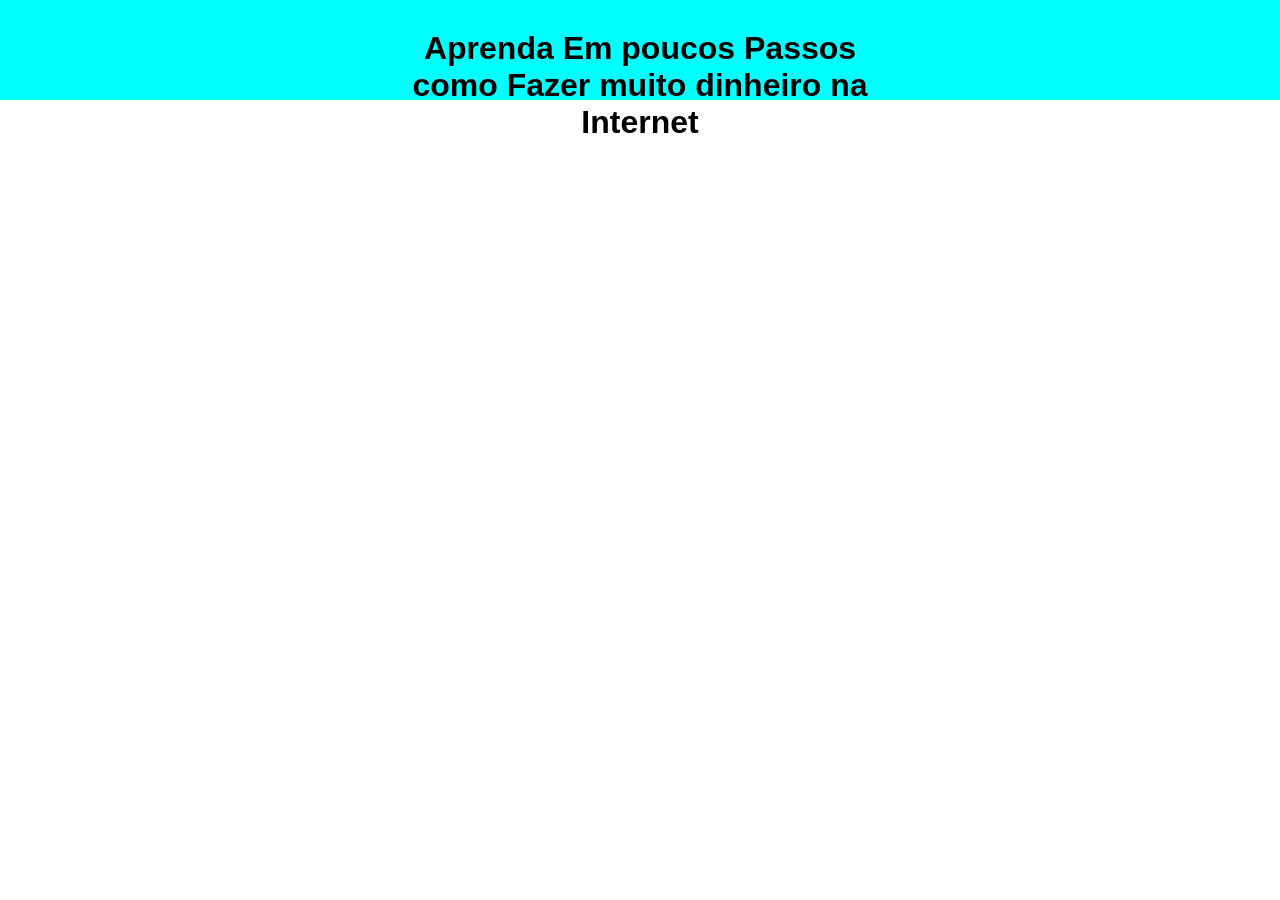
==== Home/index.html @ ab616094 "mudanca de h1" ====
<!DOCTYPE html>
<html lang="pt-br">
<head>
    <meta charset="UTF-8">
    <meta http-equiv="X-UA-Compatible" content="IE=edge">
    <meta name="viewport" content="width=device-width, initial-scale=1.0">
    <!-- LINK CSS -->
    <link rel="stylesheet" href="style.css">
    <title>Omega vendas online</title>
</head>
<body>
    <header>
        <h1>Aprenda Em poucos <strong>Passos</strong> <br> como Fazer muito dinheiro na <br> <strong>Internet</strong></h1>
    </header>
    
</body>
</html>
---- Home/style.css ----
*{
    margin: 0;
    padding: 0;
    box-sizing: border-box;
    font-family: Arial, Helvetica, sans-serif;
}

header{
    background-color: aqua;
    height: 100px;
    
}

h1{
    font-size: 30pxpx;
    text-align: center;

    padding-top: 30px;
}
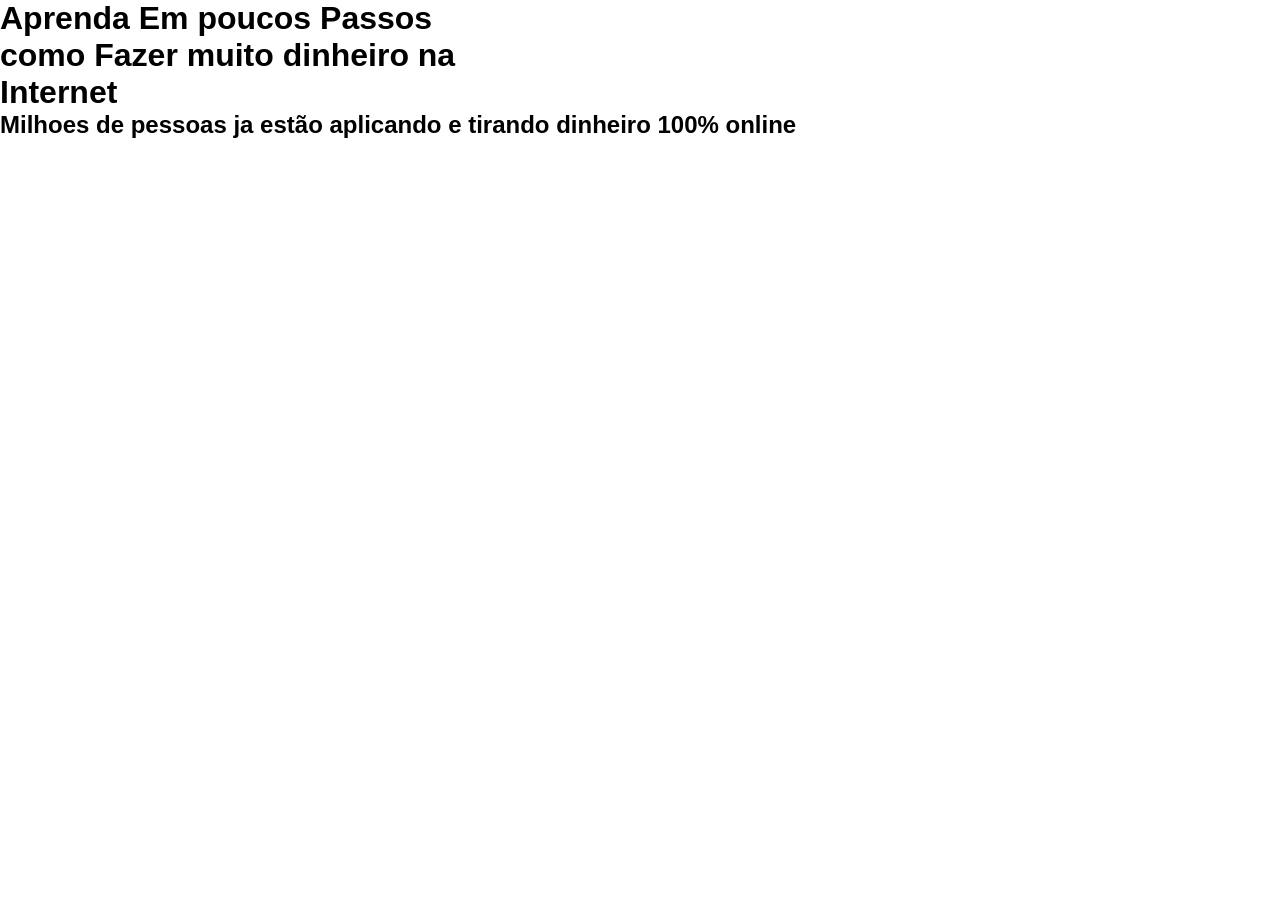
==== commit c860b2d4: "modificaçoes" ====
--- a/Home/index.html
+++ b/Home/index.html
@@ -9,9 +9,9 @@
     <title>Omega vendas online</title>
 </head>
 <body>
-    <header>
-        <h1>Aprenda Em poucos <strong>Passos</strong> <br> como Fazer muito dinheiro na <br> <strong>Internet</strong></h1>
-    </header>
-    
+    <h1>Aprenda Em poucos <strong>Passos</strong> <br> como Fazer muito dinheiro na <br> <strong>Internet</strong></h1>
+    <h2>Milhoes de pessoas ja estão aplicando e tirando dinheiro 100% online </h2>
+
+
 </body>
 </html>
--- a/Home/style.css
+++ b/Home/style.css
@@ -5,15 +5,3 @@
     font-family: Arial, Helvetica, sans-serif;
 }
 
-header{
-    background-color: aqua;
-    height: 100px;
-    
-}
-
-h1{
-    font-size: 30pxpx;
-    text-align: center;
-
-    padding-top: 30px;
-}
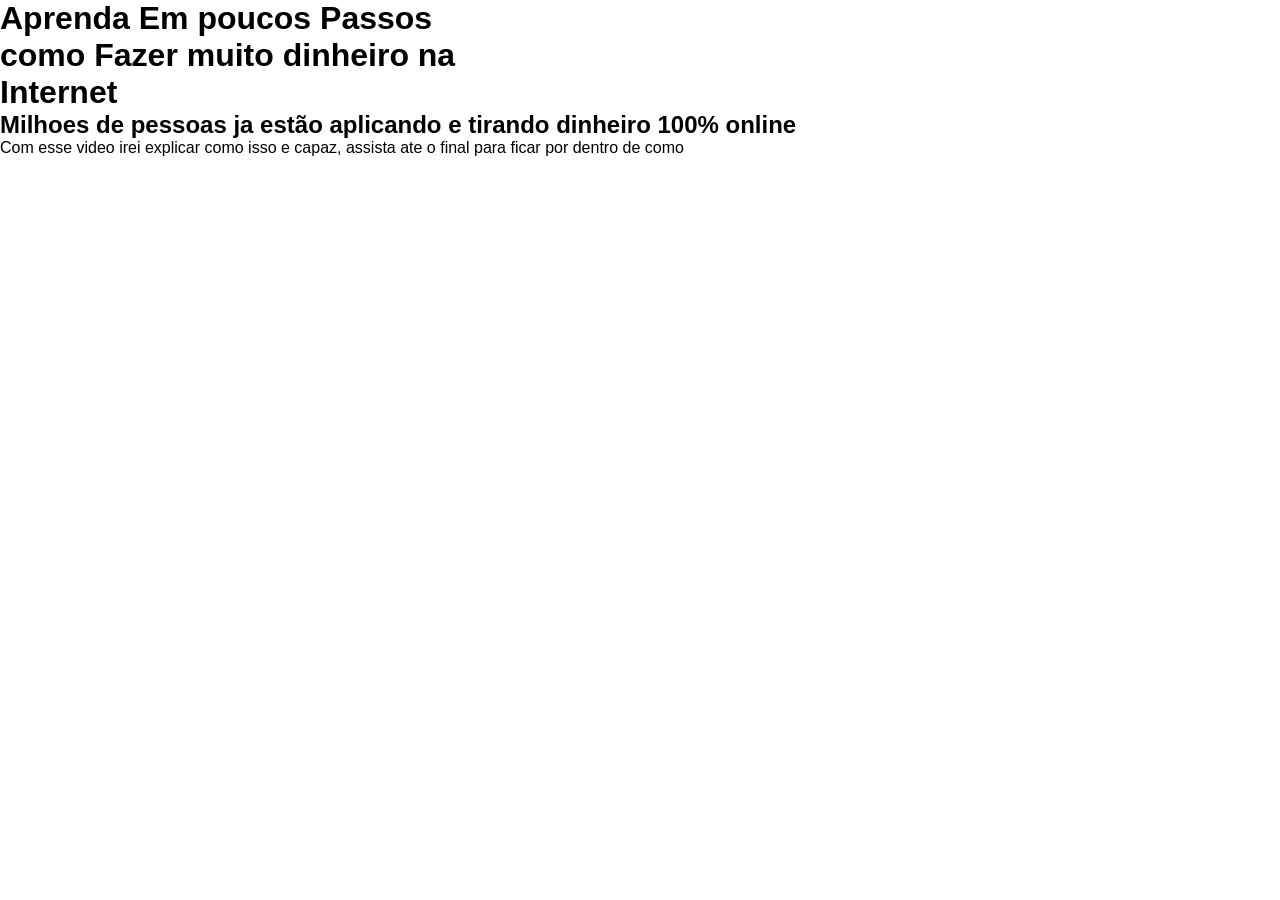
==== commit 136f1eba: "nova aba" ====
--- a/Home/index.html
+++ b/Home/index.html
@@ -11,6 +11,7 @@
 <body>
     <h1>Aprenda Em poucos <strong>Passos</strong> <br> como Fazer muito dinheiro na <br> <strong>Internet</strong></h1>
     <h2>Milhoes de pessoas ja estão aplicando e tirando dinheiro 100% online </h2>
+    <p> Com esse video irei explicar como isso e capaz, assista ate o final para ficar por dentro de como </p>
 
 
 </body>
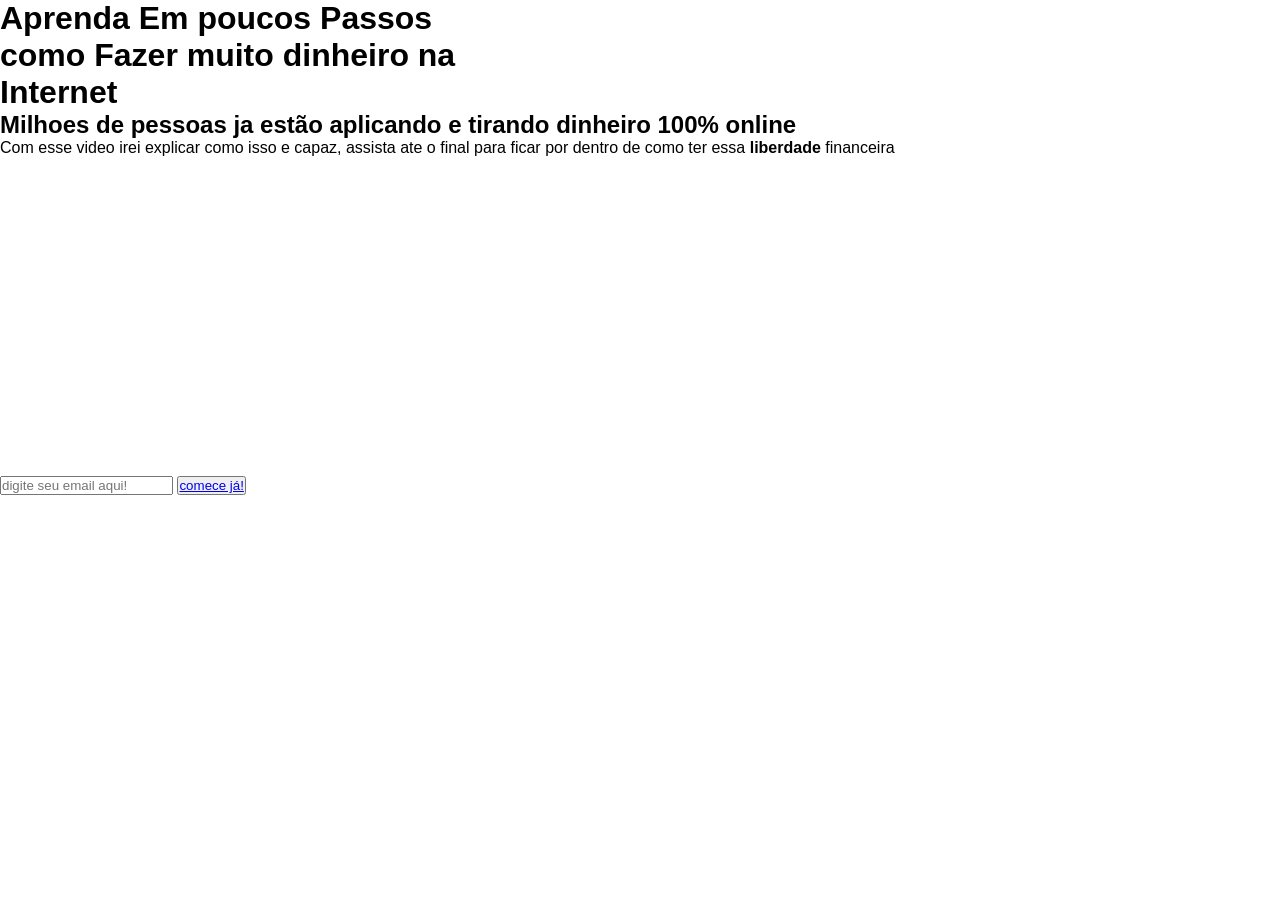
==== commit bec812e0: "atualizaçao" ====
--- a/Home/index.html
+++ b/Home/index.html
@@ -9,10 +9,20 @@
     <title>Omega vendas online</title>
 </head>
 <body>
-    <h1>Aprenda Em poucos <strong>Passos</strong> <br> como Fazer muito dinheiro na <br> <strong>Internet</strong></h1>
-    <h2>Milhoes de pessoas ja estão aplicando e tirando dinheiro 100% online </h2>
-    <p> Com esse video irei explicar como isso e capaz, assista ate o final para ficar por dentro de como </p>
-
+    <div>
+        <div><h1>Aprenda Em poucos <strong>Passos</strong> <br> como Fazer muito dinheiro na <br> <strong>Internet</strong></h1></div>
+    <div><h2>Milhoes de pessoas ja estão aplicando e tirando dinheiro 100% online </h2></div>
+    <div><p> Com esse video irei explicar como isso e capaz, assista ate o final para ficar por dentro de como ter essa <strong>liberdade</strong> financeira</p></div>
+    </div>
+   <div> 
+    <iframe width="560" height="315" src="https://www.youtube.com/embed/lFTyxftHwHM" title="YouTube video player" frameborder="0" allow="accelerometer; autoplay; clipboard-write; encrypted-media; gyroscope; picture-in-picture" allowfullscreen></iframe>
+   </div>
+   <div>
+    <input type="text" placeholder="digite seu email aqui!" >
+    <button> <a href="https://youtu.be/lFTyxftHwHM" target="_blank" >comece já!</a>
+    </button>
+   </div>
 
 </body>
-</html>+
+</html>
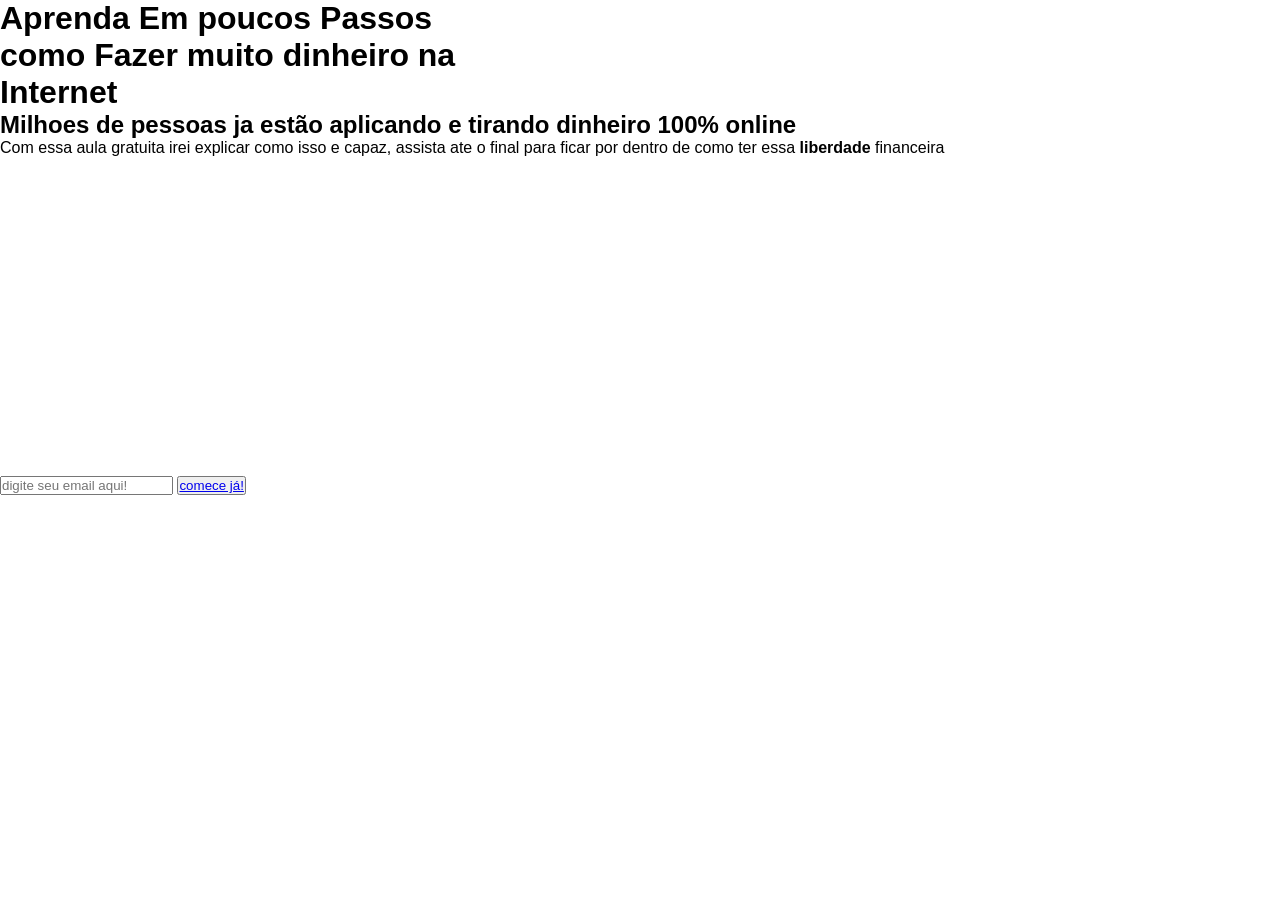
==== commit 9308c438: "1" ====
--- a/Home/index.html
+++ b/Home/index.html
@@ -12,7 +12,7 @@
     <div>
         <div><h1>Aprenda Em poucos <strong>Passos</strong> <br> como Fazer muito dinheiro na <br> <strong>Internet</strong></h1></div>
     <div><h2>Milhoes de pessoas ja estão aplicando e tirando dinheiro 100% online </h2></div>
-    <div><p> Com esse video irei explicar como isso e capaz, assista ate o final para ficar por dentro de como ter essa <strong>liberdade</strong> financeira</p></div>
+    <div><p> Com essa aula gratuita irei explicar como isso e capaz, assista ate o final para ficar por dentro de como ter essa <strong>liberdade</strong> financeira</p></div>
     </div>
    <div> 
     <iframe width="560" height="315" src="https://www.youtube.com/embed/lFTyxftHwHM" title="YouTube video player" frameborder="0" allow="accelerometer; autoplay; clipboard-write; encrypted-media; gyroscope; picture-in-picture" allowfullscreen></iframe>
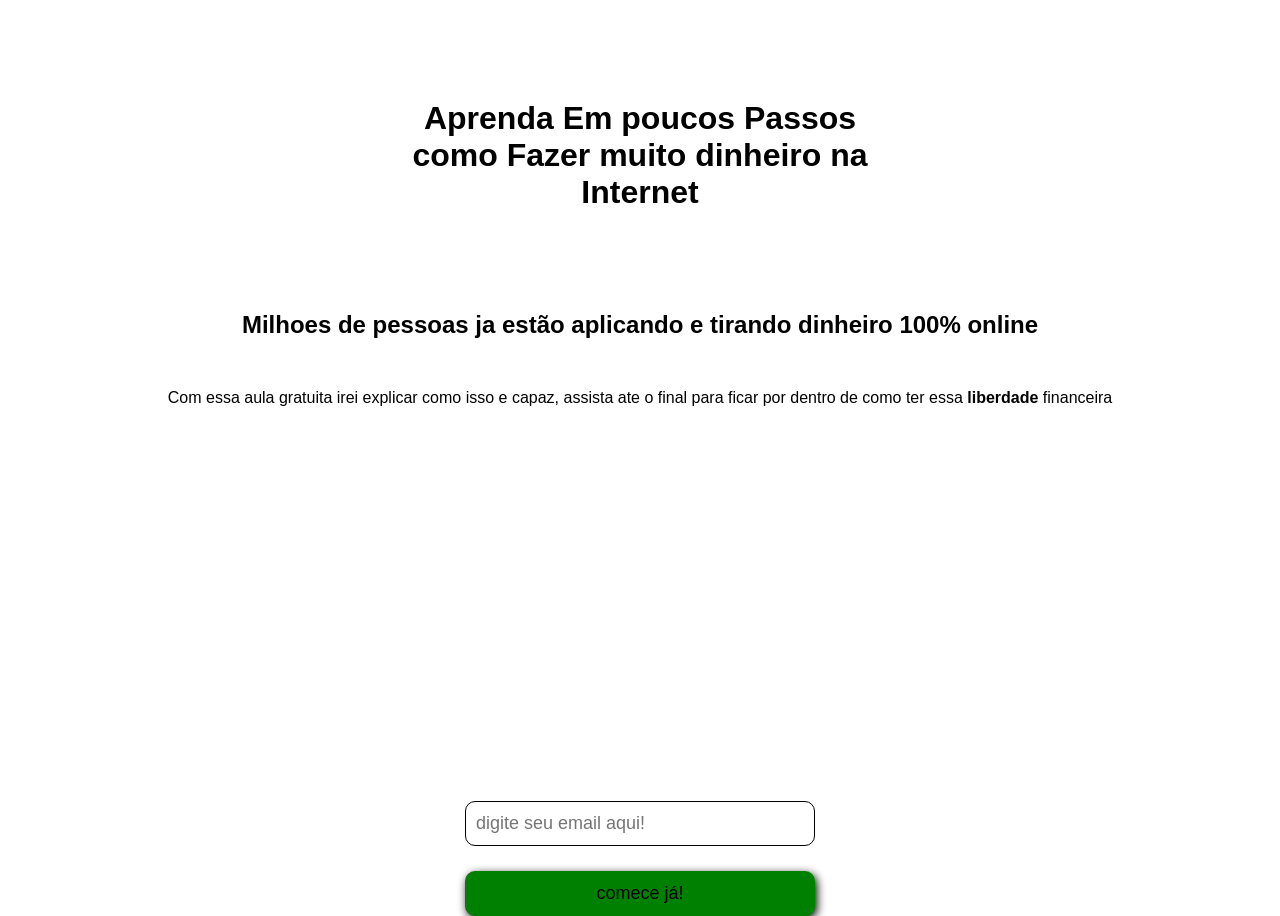
==== commit bced97a5: "atualizaçao" ====
--- a/Home/index.html
+++ b/Home/index.html
@@ -1,28 +1,55 @@
 <!DOCTYPE html>
 <html lang="pt-br">
+
 <head>
-    <meta charset="UTF-8">
-    <meta http-equiv="X-UA-Compatible" content="IE=edge">
-    <meta name="viewport" content="width=device-width, initial-scale=1.0">
+    <meta charset="UTF-8" />
+    <meta http-equiv="X-UA-Compatible" content="IE=edge" />
+    <meta name="viewport" content="width=device-width, initial-scale=1.0" />
     <!-- LINK CSS -->
-    <link rel="stylesheet" href="style.css">
+    <link rel="stylesheet" href="style.css" />
     <title>Omega vendas online</title>
 </head>
+
 <body>
-    <div>
-        <div><h1>Aprenda Em poucos <strong>Passos</strong> <br> como Fazer muito dinheiro na <br> <strong>Internet</strong></h1></div>
-    <div><h2>Milhoes de pessoas ja estão aplicando e tirando dinheiro 100% online </h2></div>
-    <div><p> Com essa aula gratuita irei explicar como isso e capaz, assista ate o final para ficar por dentro de como ter essa <strong>liberdade</strong> financeira</p></div>
+    <div id="Copy">
+        <div>
+            <div>
+                <h1>
+                    Aprenda Em poucos
+                    <strong>Passos</strong>
+                    <br />
+                    como Fazer muito dinheiro na
+                    <br />
+                    <strong>Internet</strong>
+                </h1>
+            </div>
+            <div>
+                <h2>
+                    Milhoes de pessoas ja estão aplicando e tirando dinheiro 100% online
+                </h2>
+            </div>
+            <div>
+                <p>
+                    Com essa aula gratuita irei explicar como isso e capaz, assista ate
+                    o final para ficar por dentro de como ter essa
+                    <strong>liberdade</strong>
+                    financeira
+                </p>
+            </div>
+        </div>
+        <div>
+            <iframe width="560" height="315" src="https://www.youtube.com/embed/lFTyxftHwHM"
+                title="YouTube video player" frameborder="0"
+                allow="accelerometer; autoplay; clipboard-write; encrypted-media; gyroscope; picture-in-picture"
+                allowfullscreen></iframe>
+        </div>
+        <div>
+            <input type="text" placeholder="digite seu email aqui!" />
+            <button>
+                <a href="https://youtu.be/lFTyxftHwHM" target="_blank">comece já!</a>
+            </button>
+        </div>
     </div>
-   <div> 
-    <iframe width="560" height="315" src="https://www.youtube.com/embed/lFTyxftHwHM" title="YouTube video player" frameborder="0" allow="accelerometer; autoplay; clipboard-write; encrypted-media; gyroscope; picture-in-picture" allowfullscreen></iframe>
-   </div>
-   <div>
-    <input type="text" placeholder="digite seu email aqui!" >
-    <button> <a href="https://youtu.be/lFTyxftHwHM" target="_blank" >comece já!</a>
-    </button>
-   </div>
-
 </body>
 
-</html>
+</html>
--- a/Home/style.css
+++ b/Home/style.css
@@ -5,3 +5,43 @@
     font-family: Arial, Helvetica, sans-serif;
 }
 
+body{
+    text-align: center;
+}
+h1{
+    margin: 100px 0px ;
+}
+ h2{
+    margin: 50px 0px;
+ }
+ p{
+    margin: 50px 0px;
+ }
+ input{
+    margin: 25px 0px;
+    width: 350px  ;
+    height: 45px;
+    padding-left: 10px;
+    font-size: large;
+    border-radius: 10px 10px 10px 10px;
+    border: 1px solid black;
+    outline: none;
+ }
+ button{
+    display: block;
+    margin: 0px auto;
+    width: 350px;
+    height: 45px;
+    background-color: green;
+    color: black;
+    border-radius: 10px 10px 10px 10px;
+    border: none;
+    box-shadow: 2px 3px 10px 0px black;
+ }
+ a{
+    color: black;
+    font-size: large;
+    font-style: normal;
+    font-family: Arial, Helvetica, sans-serif;
+    text-decoration: none;
+ }
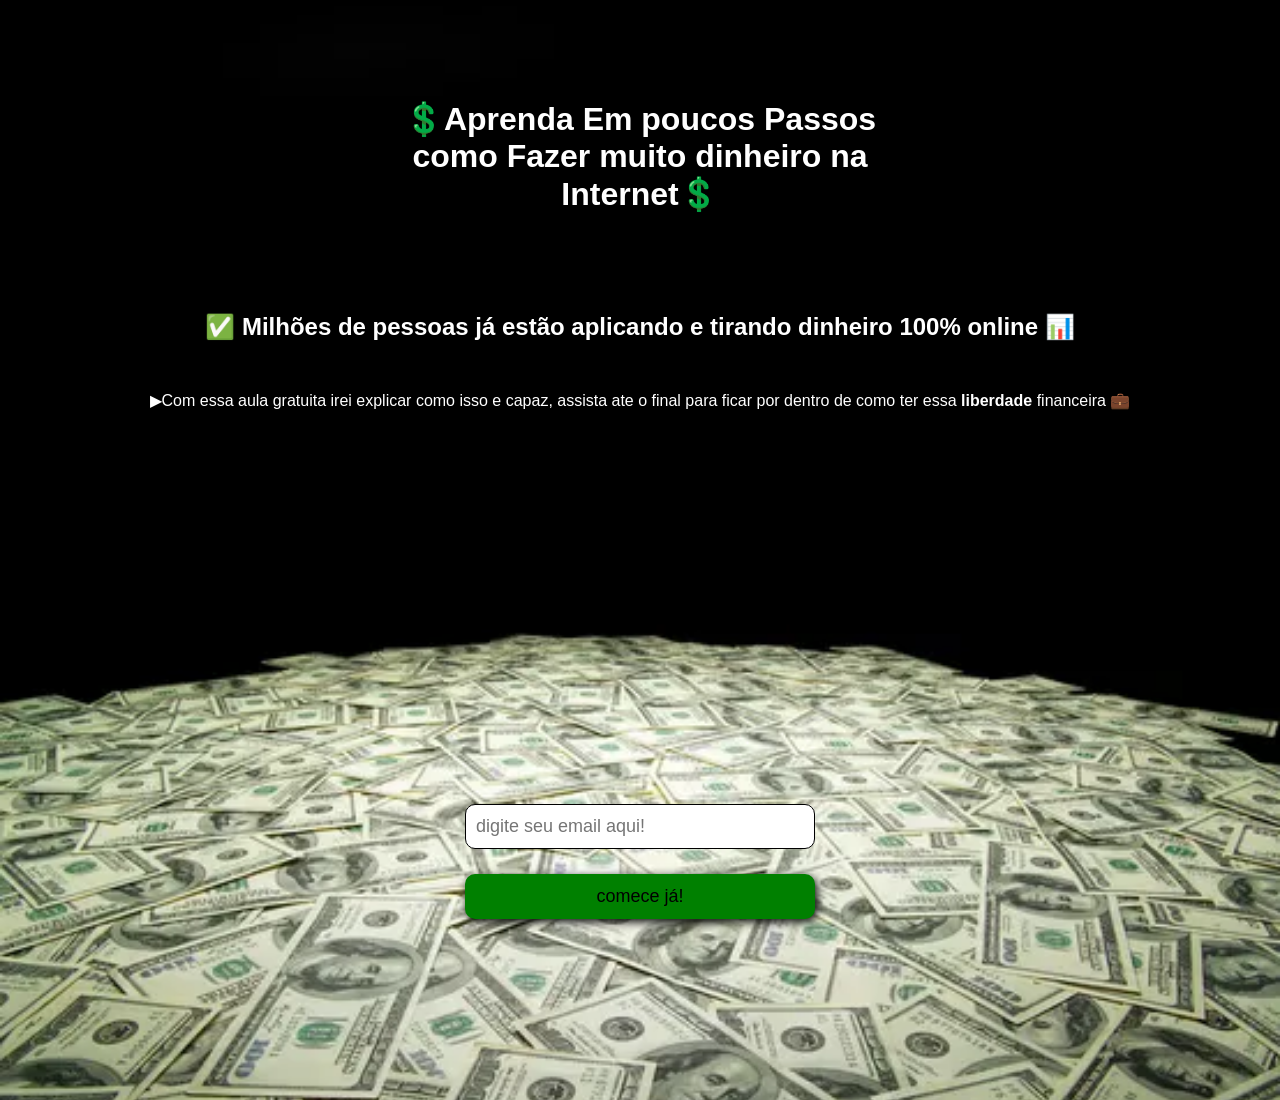
==== commit 9290f7b5: "finalizando um site" ====
--- a/Home/index.html
+++ b/Home/index.html
@@ -11,29 +11,29 @@
 </head>
 
 <body>
-    <div id="Copy">
+    <div class="Copy">
         <div>
             <div>
                 <h1>
-                    Aprenda Em poucos
+                    &#x1F4B2;Aprenda Em poucos
                     <strong>Passos</strong>
                     <br />
                     como Fazer muito dinheiro na
                     <br />
-                    <strong>Internet</strong>
+                    <strong>Internet</strong>&#x1F4B2;
                 </h1>
             </div>
             <div>
                 <h2>
-                    Milhoes de pessoas ja estão aplicando e tirando dinheiro 100% online
+                    &#x2705; Milhões de pessoas já estão aplicando e tirando dinheiro 100% online &#x1F4CA;
                 </h2>
             </div>
             <div>
                 <p>
-                    Com essa aula gratuita irei explicar como isso e capaz, assista ate
-                    o final para ficar por dentro de como ter essa
-                    <strong>liberdade</strong>
-                    financeira
+                    &#x25B6;Com essa aula gratuita irei explicar como isso e capaz, assista ate
+                    o final para ficar por dentro de como ter essa 
+                    <strong>liberdade</strong> 
+                    financeira &#x1F4BC;
                 </p>
             </div>
         </div>
@@ -45,9 +45,9 @@
         </div>
         <div>
             <input type="text" placeholder="digite seu email aqui!" />
-            <button>
+    
                 <a href="https://youtu.be/lFTyxftHwHM" target="_blank">comece já!</a>
-            </button>
+            
         </div>
     </div>
 </body>
--- a/Home/style.css
+++ b/Home/style.css
@@ -7,15 +7,28 @@
 
 body{
     text-align: center;
+    background: url(../image/imgbackgroud_money.jpg) ;
+    background-size: cover;
+    background-position: center;
+    width: 100vw;
+    height: 100vh;
+    margin-bottom: 100px;
+
+}
+.copy{
+    margin-bottom: 50px;
 }
 h1{
     margin: 100px 0px ;
+    color: white;
 }
  h2{
     margin: 50px 0px;
+    color: white;
  }
  p{
     margin: 50px 0px;
+    color: white;
  }
  input{
     margin: 25px 0px;
@@ -27,9 +40,10 @@
     border: 1px solid black;
     outline: none;
  }
- button{
+ a{
     display: block;
     margin: 0px auto;
+    cursor: pointer ;
     width: 350px;
     height: 45px;
     background-color: green;
@@ -37,11 +51,10 @@
     border-radius: 10px 10px 10px 10px;
     border: none;
     box-shadow: 2px 3px 10px 0px black;
- }
- a{
     color: black;
     font-size: large;
     font-style: normal;
     font-family: Arial, Helvetica, sans-serif;
     text-decoration: none;
- }+    padding-top: 12px;
+ }
